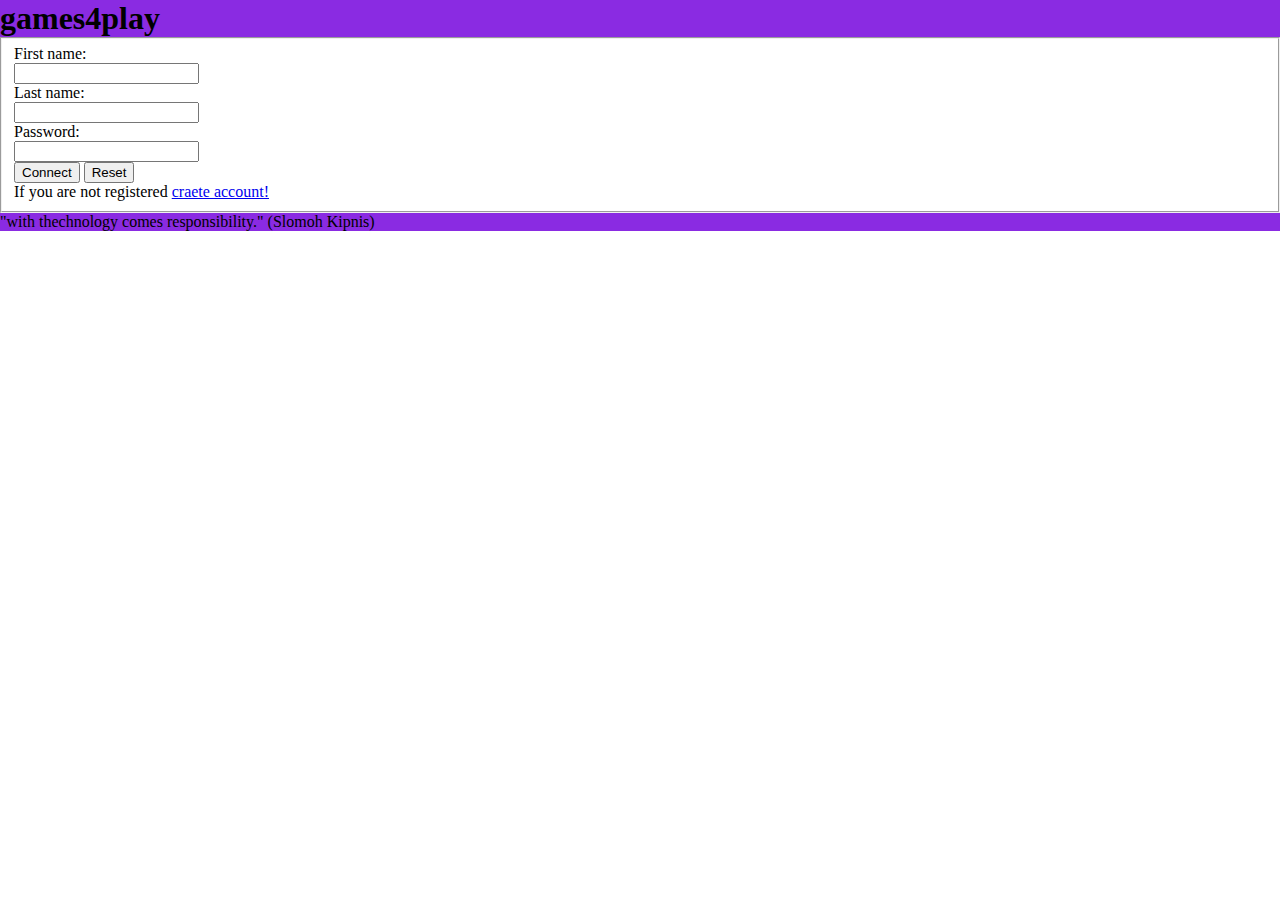
==== index.html @ c2bee697 "add files" ====
<!DOCTYPE html>
<html lang="en">
<head>
    <meta charset="UTF-8">
    <meta http-equiv="X-UA-Compatible" content="IE=edge">
    <meta name="viewport" content="width=device-width, initial-scale=1.0">
    <link rel="stylesheet" href="index.css">
    <title>Document</title>
</head>
<header>
    <h1>games4play</h1>
</header>
<body>
    <!-- place for log in -->
    <div id="logInArea">
        <form>
            <fieldset>
                <label for="fname">First name:</label><br>
                <input type="text" id="fname" name="fname" required><br>
                <label for="lname">Last name:</label><br>
                <input type="text" id="lname" name="lname" required><br>
                <label for="pwd">Password:</label><br>
                <input type="password" id="pwd" name="pwd" required><br>
                <button type="button" onclick="">Connect</button>
                <input type="reset">
                <p>If you are not registered <a href="#">craete account!</a> </p>
          </fieldset>
        </form> 
    </div>
</body>
<footer>
    <p>"with thechnology comes responsibility." (Slomoh Kipnis)</p>
</footer>
</html>
---- index.css ----
*{
    margin: 0;
}
header{
    background-color: blueviolet;
    width: 100%;
    height: 15%;
}
body{
    background-color: white;
    width: 100%;
    height: 70%;
}
footer{
    background-color: blueviolet;
    width: 100%;
    height: 15%;
}
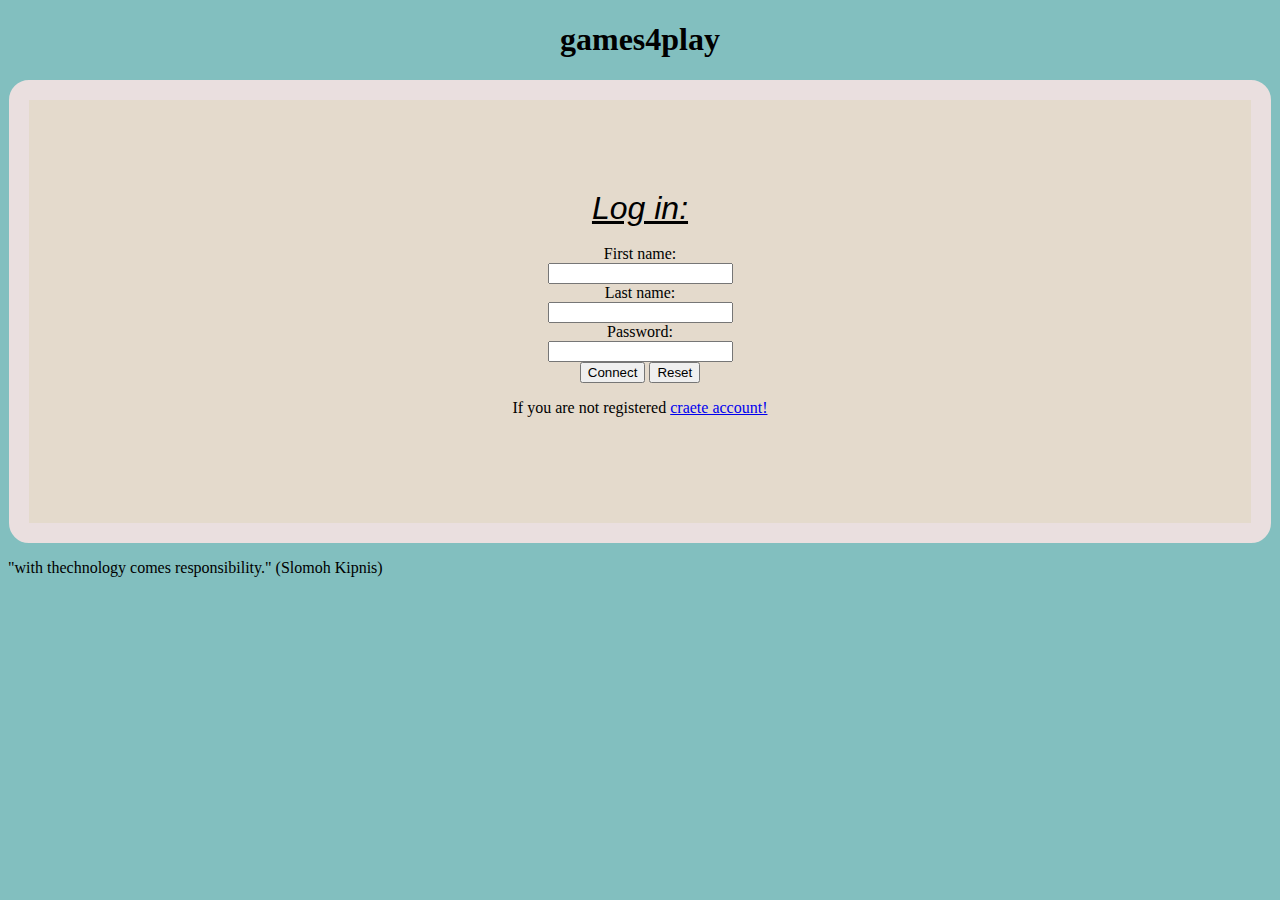
==== commit 36c4b31c: "changes in some css" ====
--- a/index.html
+++ b/index.html
@@ -4,7 +4,7 @@
     <meta charset="UTF-8">
     <meta http-equiv="X-UA-Compatible" content="IE=edge">
     <meta name="viewport" content="width=device-width, initial-scale=1.0">
-    <link rel="stylesheet" href="index.css">
+    <link rel="stylesheet" href="/java project/css/css.css">
     <title>Document</title>
 </head>
 <header>
@@ -13,8 +13,8 @@
 <body>
     <!-- place for log in -->
     <div id="logInArea">
-        <form>
-            <fieldset>
+        <form class="sign-form">
+            <div class="sign-div">Log in:</div><br>
                 <label for="fname">First name:</label><br>
                 <input type="text" id="fname" name="fname" required><br>
                 <label for="lname">Last name:</label><br>
@@ -24,7 +24,6 @@
                 <button type="button" onclick="">Connect</button>
                 <input type="reset">
                 <p>If you are not registered <a href="#">craete account!</a> </p>
-          </fieldset>
         </form> 
     </div>
 </body>
--- a/java project/css/css.css
+++ b/java project/css/css.css
@@ -0,0 +1,21 @@
+.sign-form{
+    border: 1px solid black ;
+    border: 20px solid rgb(234, 223, 223);
+    border-radius: 20px;
+    padding:90px;
+    margin: 1px;
+    text-align: center;
+    background-color: rgb(228, 218, 204);
+}
+.sign-div{
+    font-family: Verdana, Geneva, Tahoma, sans-serif;
+     font-style: italic;
+    font-size: xx-large;
+    text-decoration-line: underline;
+}
+body{
+    background-color: rgb(130, 191, 191);
+}
+h1{
+    text-align: center; 
+}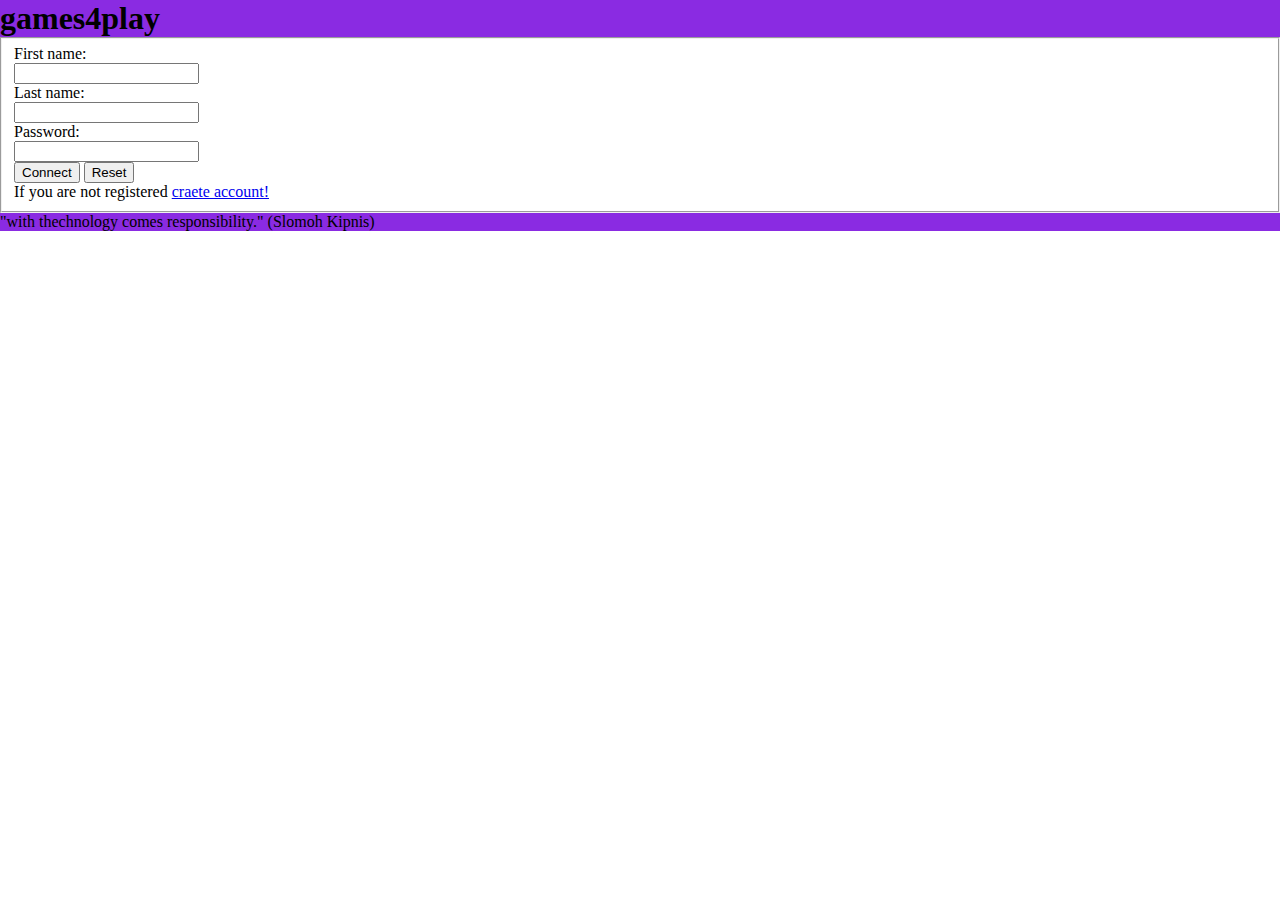
==== commit 862621db: "add" ====
--- a/index.html
+++ b/index.html
@@ -4,7 +4,7 @@
     <meta charset="UTF-8">
     <meta http-equiv="X-UA-Compatible" content="IE=edge">
     <meta name="viewport" content="width=device-width, initial-scale=1.0">
-    <link rel="stylesheet" href="/java project/css/css.css">
+    <link rel="stylesheet" href="index.css">
     <title>Document</title>
 </head>
 <header>
@@ -13,21 +13,24 @@
 <body>
     <!-- place for log in -->
     <div id="logInArea">
-        <form class="sign-form">
-            <div class="sign-div">Log in:</div><br>
+        <form>
+            <fieldset>
                 <label for="fname">First name:</label><br>
                 <input type="text" id="fname" name="fname" required><br>
                 <label for="lname">Last name:</label><br>
                 <input type="text" id="lname" name="lname" required><br>
                 <label for="pwd">Password:</label><br>
                 <input type="password" id="pwd" name="pwd" required><br>
-                <button type="button" onclick="">Connect</button>
+               <a href="/gamesFolder.html"><button type="button">Connect</button></a>
                 <input type="reset">
-                <p>If you are not registered <a href="#">craete account!</a> </p>
+                <p>If you are not registered <a href="/java project/sign.html">craete account!</a> </p>
+          </fieldset>
         </form> 
     </div>
 </body>
 <footer>
     <p>"with thechnology comes responsibility." (Slomoh Kipnis)</p>
+
+    <script src="/java project/js.js/js.js"></script>
 </footer>
 </html>--- a/index.css
+++ b/index.css
@@ -0,0 +1,19 @@
+*{
+    margin: 0;
+}
+header{
+    background-color: blueviolet;
+    width: 100%;
+    height: 15%;
+}
+body{
+    background-color: white;
+    width: 100%;
+    height: 70%;
+}
+footer{
+    background-color: blueviolet;
+    width: 100%;
+    height: 15%;
+}
+
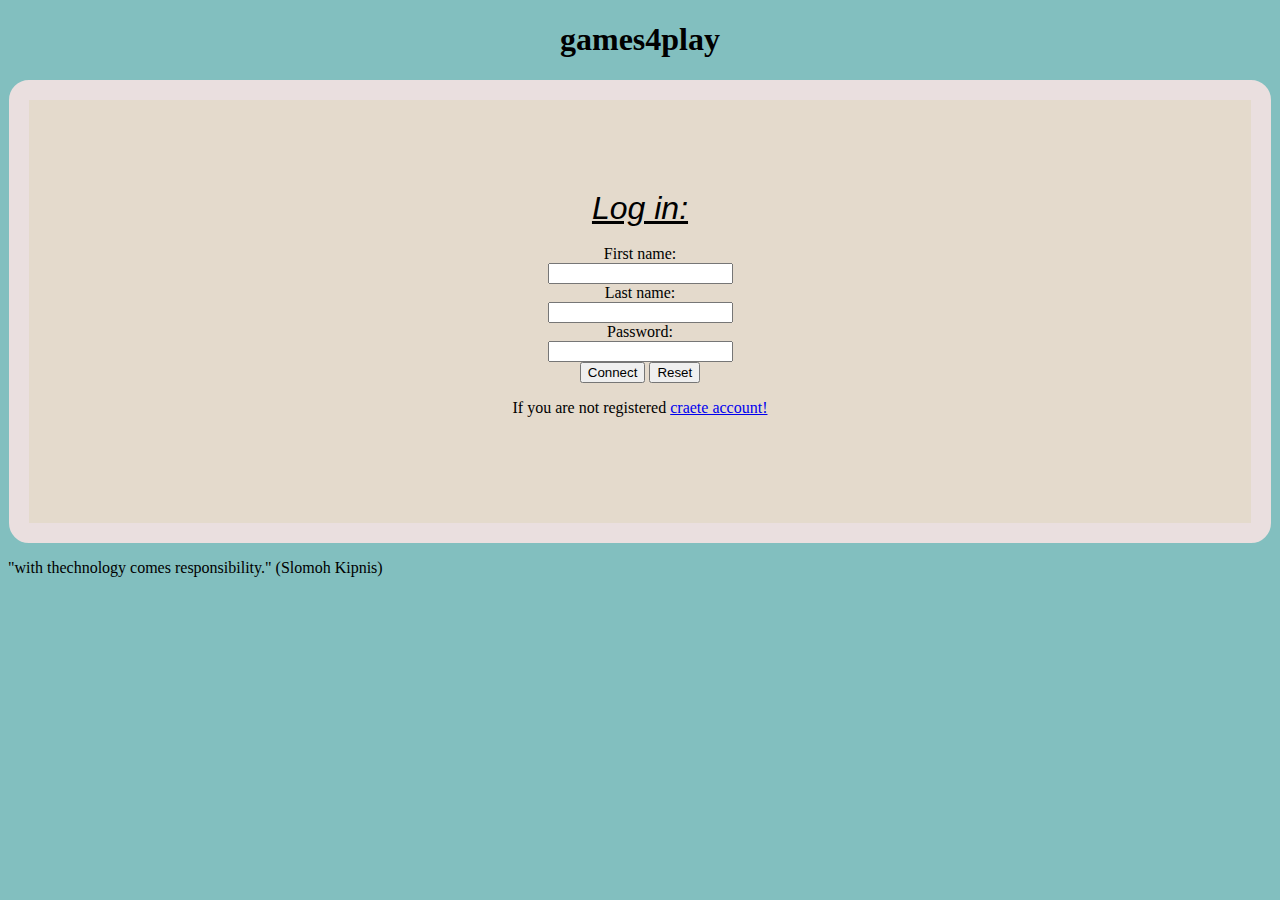
==== commit 505f0917: "Merge branch 'master' of https://github.com/boazfr1/gamesProgect" ====
--- a/index.html
+++ b/index.html
@@ -4,7 +4,7 @@
     <meta charset="UTF-8">
     <meta http-equiv="X-UA-Compatible" content="IE=edge">
     <meta name="viewport" content="width=device-width, initial-scale=1.0">
-    <link rel="stylesheet" href="index.css">
+    <link rel="stylesheet" href="/java project/css/css.css">
     <title>Document</title>
 </head>
 <header>
@@ -13,8 +13,8 @@
 <body>
     <!-- place for log in -->
     <div id="logInArea">
-        <form>
-            <fieldset>
+        <form class="sign-form">
+            <div class="sign-div">Log in:</div><br>
                 <label for="fname">First name:</label><br>
                 <input type="text" id="fname" name="fname" required><br>
                 <label for="lname">Last name:</label><br>
--- a/java project/css/css.css
+++ b/java project/css/css.css
@@ -0,0 +1,21 @@
+.sign-form{
+    border: 1px solid black ;
+    border: 20px solid rgb(234, 223, 223);
+    border-radius: 20px;
+    padding:90px;
+    margin: 1px;
+    text-align: center;
+    background-color: rgb(228, 218, 204);
+}
+.sign-div{
+    font-family: Verdana, Geneva, Tahoma, sans-serif;
+     font-style: italic;
+    font-size: xx-large;
+    text-decoration-line: underline;
+}
+body{
+    background-color: rgb(130, 191, 191);
+}
+h1{
+    text-align: center; 
+}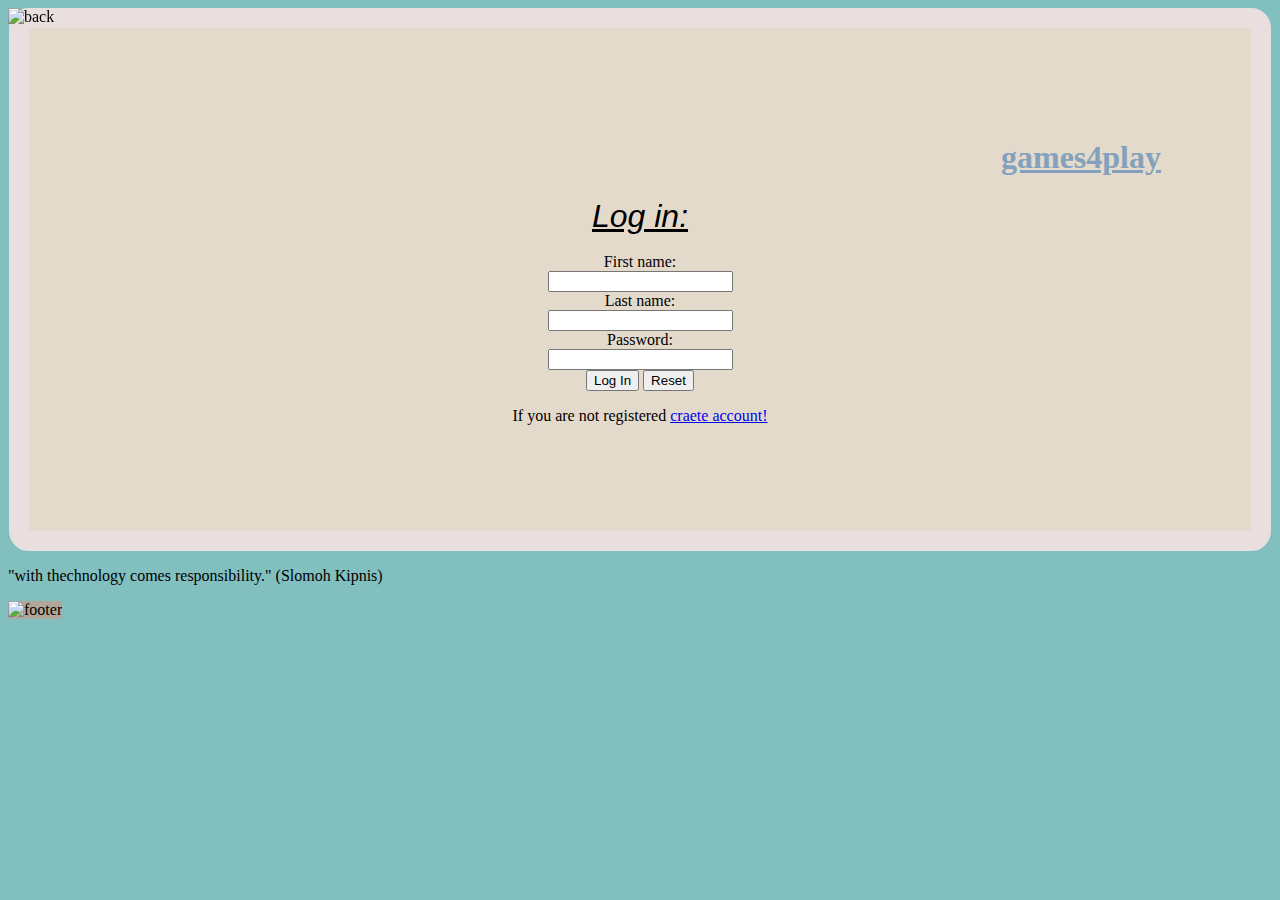
==== commit 6da8c5ff: "addend" ====
--- a/index.html
+++ b/index.html
@@ -8,28 +8,31 @@
     <title>Document</title>
 </head>
 <header>
-    <h1>games4play</h1>
+    <div id="divs"><img class="back" src="https://img.freepik.com/free-vector/flat-simple-gaming-twitter-header_23-2149231672.jpg?size=626&ext=jpg" alt="back"></div>
 </header>
 <body>
     <!-- place for log in -->
     <div id="logInArea">
-        <form class="sign-form">
-            <div class="sign-div">Log in:</div><br>
+        <form class="sign-form" action="/gamesFolder.html">
+            <h1 id="homePageHeader">games4play</h1>
+
+            <div id="local" class="sign-div",>Log in:</div><br>
                 <label for="fname">First name:</label><br>
                 <input type="text" id="fname" name="fname" required><br>
                 <label for="lname">Last name:</label><br>
                 <input type="text" id="lname" name="lname" required><br>
                 <label for="pwd">Password:</label><br>
                 <input type="password" id="pwd" name="pwd" required><br>
-               <a href="/gamesFolder.html"><button type="button">Connect</button></a>
+                <input class="input" id="input1" type="submit" value="Log In">
                 <input type="reset">
                 <p>If you are not registered <a href="/java project/sign.html">craete account!</a> </p>
-          </fieldset>
+          
         </form> 
     </div>
 </body>
 <footer>
     <p>"with thechnology comes responsibility." (Slomoh Kipnis)</p>
+    <img class="footerclass" src="https://cdn.pixabay.com/photo/2012/04/26/14/17/blue-42596_1280.png" alt="footer">
 
     <script src="/java project/js.js/js.js"></script>
 </footer>
--- a/java project/css/css.css
+++ b/java project/css/css.css
@@ -17,5 +17,25 @@
     background-color: rgb(130, 191, 191);
 }
 h1{
-    text-align: center; 
-}+    text-align: right; 
+    text-decoration-line: underline;
+   
+}
+body{
+    box-sizing: border-box;    
+    
+}
+.back{
+width: 100%;
+height: 140px;
+position: fixed;
+
+}
+#homePageHeader{
+    color: rgb(131, 161, 187);
+}
+.footerclass{
+    width: 100%;
+    height: 120px;
+    background-color: rgb(176, 166, 153);
+}
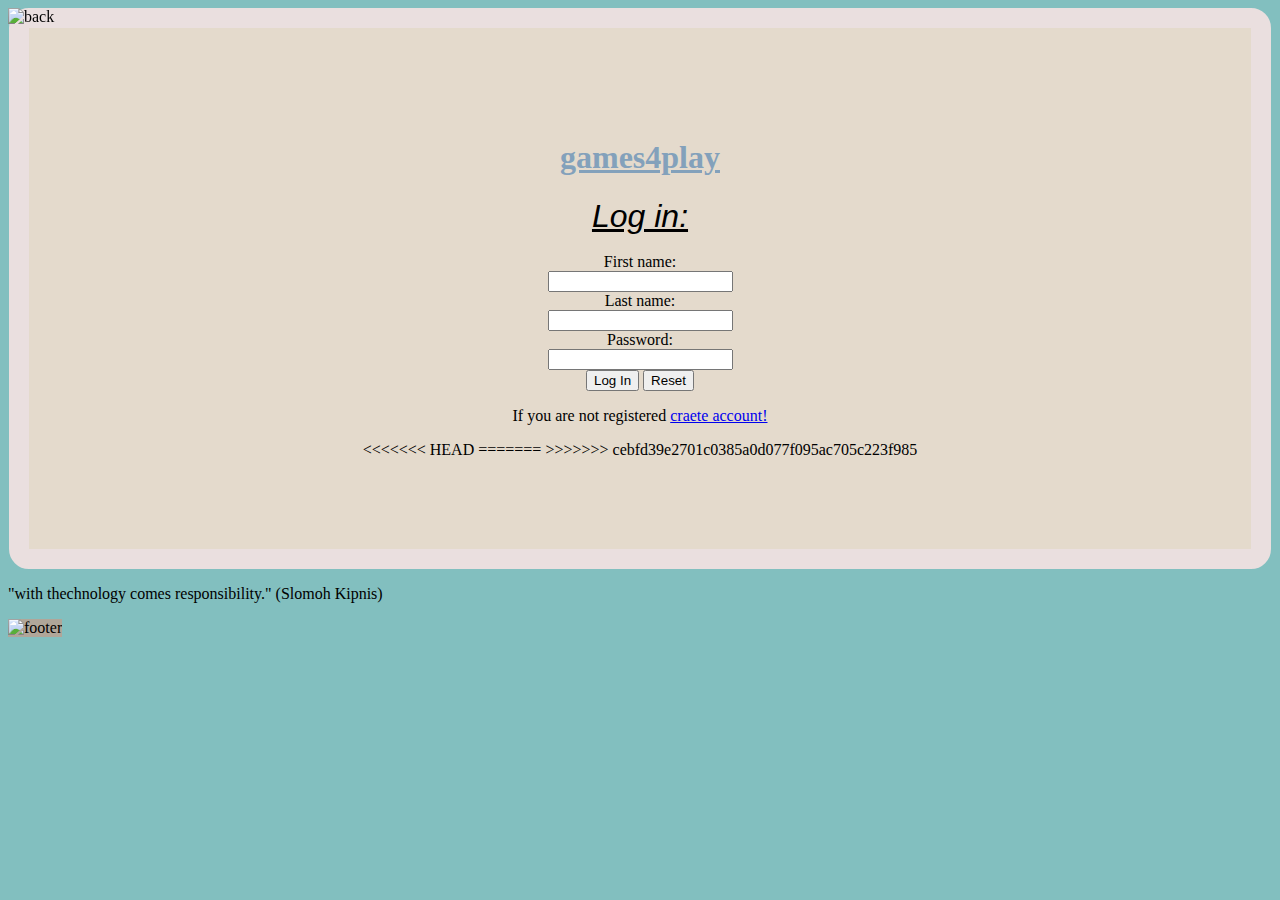
==== commit af921d78: "add" ====
--- a/index.html
+++ b/index.html
@@ -26,7 +26,10 @@
                 <input class="input" id="input1" type="submit" value="Log In">
                 <input type="reset">
                 <p>If you are not registered <a href="/java project/sign.html">craete account!</a> </p>
+<<<<<<< HEAD
           
+=======
+>>>>>>> cebfd39e2701c0385a0d077f095ac705c223f985
         </form> 
     </div>
 </body>
--- a/java project/css/css.css
+++ b/java project/css/css.css
@@ -17,6 +17,7 @@
     background-color: rgb(130, 191, 191);
 }
 h1{
+<<<<<<< HEAD
     text-align: right; 
     text-decoration-line: underline;
    
@@ -39,3 +40,37 @@
     height: 120px;
     background-color: rgb(176, 166, 153);
 }
+=======
+    text-align: center; 
+}
+#mainGamesFolder{
+    border: 1px solid black ;
+    border: 20px solid rgb(234, 223, 223);
+    border-radius: 20px;
+    padding:90px;
+    margin: 1px;
+    text-align: center;
+    background-color: rgb(228, 218, 204);
+    display: flex;
+    justify-content: center;
+    
+}
+.gameConection{
+    background-color: rgb(82, 216, 233);
+    margin: 20px;
+    border-radius: 20px;
+}
+.gameConection img{
+    width: 150px;
+    height: 150px;
+    margin: 50px;
+    margin-bottom: 0;
+    border-radius: 20px;
+}
+.gameConection p{
+    font-family: Verdana, Geneva, Tahoma, sans-serif;
+    font-style: italic;
+    font-size: large;
+    text-decoration-line: underline;
+}
+>>>>>>> cebfd39e2701c0385a0d077f095ac705c223f985
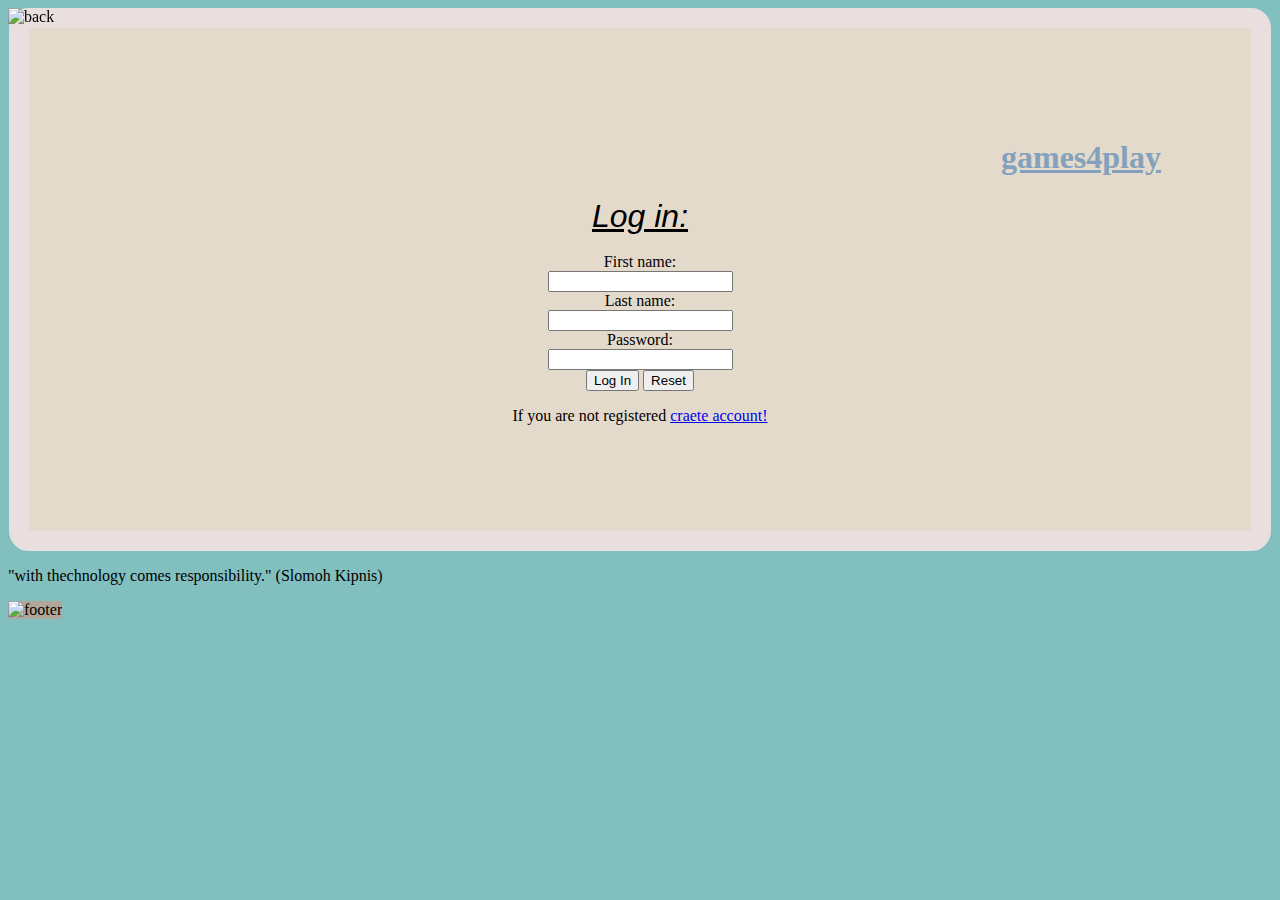
==== commit b8d98ac2: "add1" ====
--- a/index.html
+++ b/index.html
@@ -26,10 +26,7 @@
                 <input class="input" id="input1" type="submit" value="Log In">
                 <input type="reset">
                 <p>If you are not registered <a href="/java project/sign.html">craete account!</a> </p>
-<<<<<<< HEAD
           
-=======
->>>>>>> cebfd39e2701c0385a0d077f095ac705c223f985
         </form> 
     </div>
 </body>
--- a/java project/css/css.css
+++ b/java project/css/css.css
@@ -17,7 +17,7 @@
     background-color: rgb(130, 191, 191);
 }
 h1{
-<<<<<<< HEAD
+
     text-align: right; 
     text-decoration-line: underline;
    
@@ -39,8 +39,7 @@
     width: 100%;
     height: 120px;
     background-color: rgb(176, 166, 153);
-}
-=======
+
     text-align: center; 
 }
 #mainGamesFolder{
@@ -73,4 +72,3 @@
     font-size: large;
     text-decoration-line: underline;
 }
->>>>>>> cebfd39e2701c0385a0d077f095ac705c223f985
